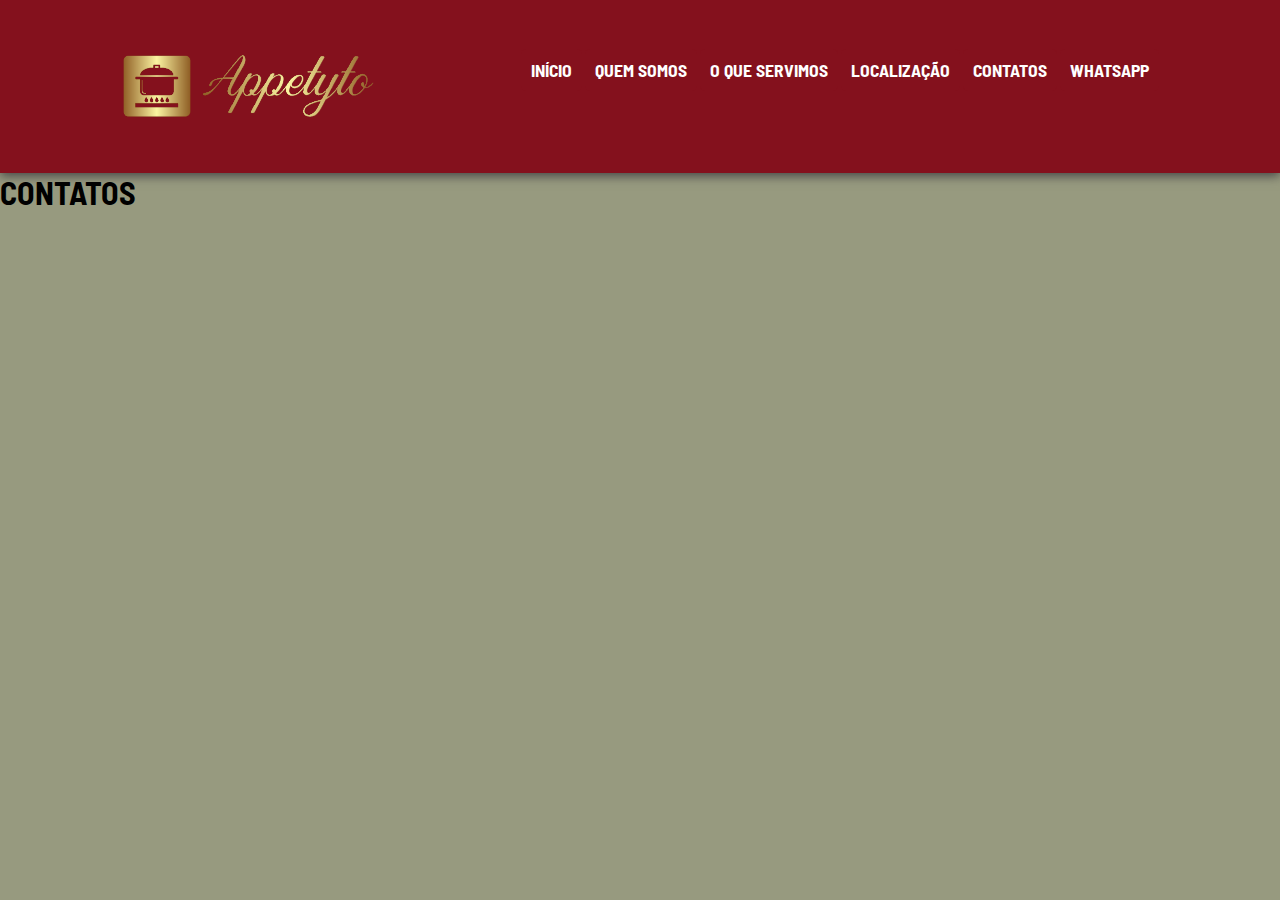
==== contatos.html @ 2e850f3f "a" ====
<!DOCTYPE html>
<html lang="pt-br">
<head>
    <meta charset="UTF-8">
    <meta http-equiv="X-UA-Compatible" content="IE=edge">
    <meta name="viewport" content="width=device-width, initial-scale=1.0">
    <title>Contatos</title>
    <link rel="stylesheet" href="https://fonts.googleapis.com/css2?family=Material+Symbols+Outlined:opsz,wght,FILL,GRAD@20..48,100..700,0..1,-50..200"/>
    <link rel="stylesheet" href="estilos/style.css" media="all">
    <link rel="stylesheet" href="estilos/paisagem.css" media="screen and (orientation: landscape)">
</head>
<body onresize="mudouTamanho()">
    <header>
        <nav id="nav-bar">
            <div class="logo">
                <img src="assets/imagens/logotipo-restaurante.png" alt="Restaurante Appetyto">
            </div>

            <span id="burguer" class="material-symbols-outlined" onclick="clickMenu()">
                menu
            </span>

            <menu id="itens">
                <ul>
                    <li class="nav-item"><a href="index.html">INÍCIO</a></li>
                    <li class="nav-item"><a href="quem-somos.html">QUEM SOMOS</a></li>
                    <li class="nav-item"><a href="#">O QUE SERVIMOS</a></li>
                    <li class="nav-item"><a href="#">LOCALIZAÇÃO</a></li>
                    <li class="nav-item"><a href="contatos.html">CONTATOS</a></li>
                    <li class="nav-item" id="link-whats"><a href="#" target="_blank">WHATSAPP</a></li>
                </ul>
            </menu>
        </nav>
    </header>
    <main>
        <h1>CONTATOS</h1>
    </main>

    <script>
        function mudouTamanho() {
            if (window.innerWidth >= 1000) {
                itens.style.display = 'block'
            } else {
                itens.style.display = 'none'
            }
        }

        function clickMenu() {
            if (itens.style.display == 'block') {
                itens.style.display = 'none'
            } else {
                itens.style.display = 'block'
            }
        }
    </script>
</body>
</html>
---- estilos/style.css ----
@charset "UTF-8";

@import url('https://fonts.googleapis.com/css2?family=Barlow+Semi+Condensed:wght@100&display=swap');

:root {
    --cor0: #d8d6d9;
    --cor1: #979a7f;
    --cor2: #91854b;
    --cor3: #5d521c;
    --cor4: #ff3366;
    --cor5: #84111d;
    --cor6: #1f1919;

}

* {
    font-family: 'Barlow Semi Condensed', sans-serif;
    padding: 0px;
    margin: 0px;
}

body {
    background-color: var(--cor1);
}

header {
    background-color: var(--cor5);
    color: white;
    padding: 10px;
    box-shadow: 0px 3px 10px #464646;
}

.material-symbols-outlined {
    font-variation-settings:
    'FILL' 0,
    'wght' 400,
    'GRAD' 0,
    'opsz' 48
}

span#burguer {
    background-color: var(--cor5);
    color: white;
    display: block;
    font-size: 3em;
    text-align: right;
    padding: 2px;
    border-radius: 5px;
    cursor: pointer;
}

span#burguer:hover {
    color: var(--cor4);
}

menu {
    display: none;
}

menu {
    list-style-type: none;
}

menu > ul > li {
    list-style-type: none;
}

menu > ul > li > a {
    display: block;
    padding: 10px;
    text-decoration: none;
    text-align: center;
    background-color: var(--cor5);
    color: white;
    font-size: 1.1em;
    font-weight: bolder;
    border-radius: 5px;
}

menu > ul > li > a:hover {
    color: var(--cor4);
}












/*
        li#link-whats > a > img {
            margin-right: 15px;
            width: 30px;
            border-radius: 50%;
            box-shadow: 2px 2px 5px rgba(0, 0, 0, 0.400);
            box-sizing: border-box;
        }
*/
---- estilos/paisagem.css ----
@charset "UTF-8";

@media screen and (min-width: 1000px) {

    header {
        padding: 0px;
    }

    nav#nav-bar {
        display: flex;
        justify-content: space-between;
        padding: 1.5rem 6rem;
    }

    span#burguer {
        display: none;
    }


    menu {
        display: block;
        text-align: center;
        text-align: right;
        padding: 25px;
    }

    menu > ul > li {
        display: inline-block;

    }

}
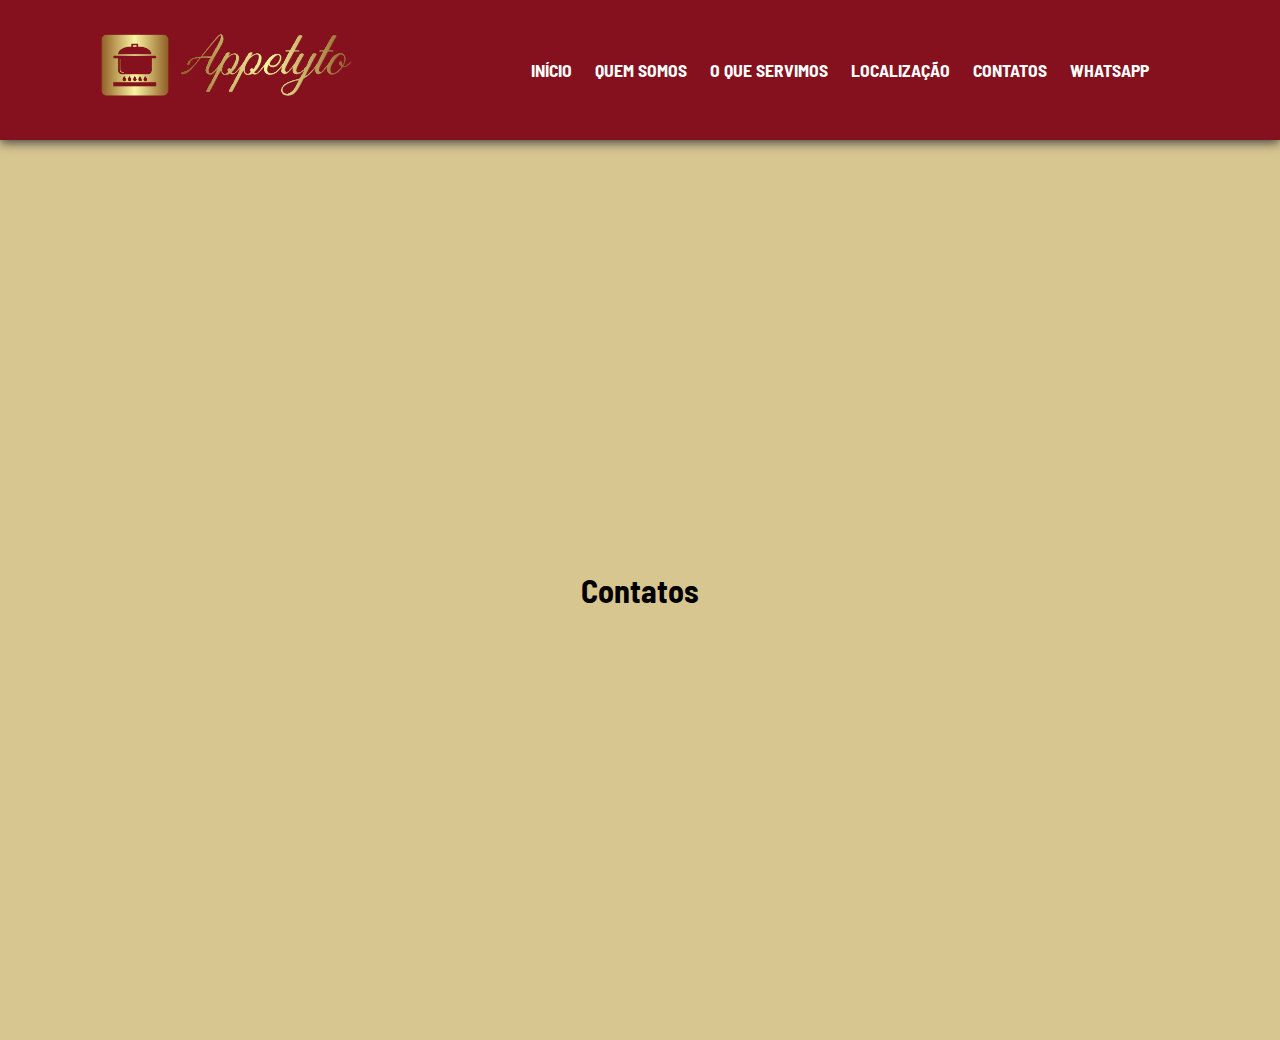
==== commit 83e1f54c: "att" ====
--- a/contatos.html
+++ b/contatos.html
@@ -22,18 +22,18 @@
 
             <menu id="itens">
                 <ul>
-                    <li class="nav-item"><a href="index.html">INÍCIO</a></li>
-                    <li class="nav-item"><a href="quem-somos.html">QUEM SOMOS</a></li>
-                    <li class="nav-item"><a href="#">O QUE SERVIMOS</a></li>
-                    <li class="nav-item"><a href="#">LOCALIZAÇÃO</a></li>
-                    <li class="nav-item"><a href="contatos.html">CONTATOS</a></li>
+                    <li class="nav-item"><a href="index.html" target="_self">INÍCIO</a></li>
+                    <li class="nav-item"><a href="quem-somos.html" target="_self">QUEM SOMOS</a></li>
+                    <li class="nav-item"><a href="oque-servimos.html" target="_self">O QUE SERVIMOS</a></li>
+                    <li class="nav-item"><a href="localização.html" target="_self">LOCALIZAÇÃO</a></li>
+                    <li class="nav-item"><a href="contatos.html" target="_self">CONTATOS</a></li>
                     <li class="nav-item" id="link-whats"><a href="#" target="_blank">WHATSAPP</a></li>
                 </ul>
             </menu>
         </nav>
     </header>
     <main>
-        <h1>CONTATOS</h1>
+        <h1>Contatos</h1>
     </main>
 
     <script>
--- a/estilos/style.css
+++ b/estilos/style.css
@@ -3,14 +3,13 @@
 @import url('https://fonts.googleapis.com/css2?family=Barlow+Semi+Condensed:wght@100&display=swap');
 
 :root {
-    --cor0: #d8d6d9;
-    --cor1: #979a7f;
-    --cor2: #91854b;
-    --cor3: #5d521c;
+    --cor1: #d8c690;
+    --cor2: #CBB26A;
+    --cor3: #be9e44;
     --cor4: #ff3366;
     --cor5: #84111d;
-    --cor6: #1f1919;
-
+    --cor6: #460101;
+    --cor7: #1f1919;
 }
 
 * {
@@ -25,9 +24,13 @@
 
 header {
     background-color: var(--cor5);
-    color: white;
+    color: white;;
     padding: 10px;
     box-shadow: 0px 3px 10px #464646;
+}
+
+img {
+    max-width: 37%;
 }
 
 .material-symbols-outlined {
@@ -42,7 +45,7 @@
     background-color: var(--cor5);
     color: white;
     display: block;
-    font-size: 3em;
+    font-size: 2.5em;
     text-align: right;
     padding: 2px;
     border-radius: 5px;
@@ -81,6 +84,16 @@
     color: var(--cor4);
 }
 
+main {
+    margin: 0px;
+    padding: 0px;
+    width: 100%;
+    height: 100vh;
+    display: flex;
+    justify-content: center;
+    align-items: center;
+}
+
 
 
 
--- a/estilos/paisagem.css
+++ b/estilos/paisagem.css
@@ -1,6 +1,10 @@
 @charset "UTF-8";
 
 @media screen and (min-width: 1000px) {
+
+    body, html {
+        height: 100%;
+    }
 
     header {
         padding: 0px;
@@ -10,6 +14,10 @@
         display: flex;
         justify-content: space-between;
         padding: 1.5rem 6rem;
+    }
+
+    img {
+        min-width: 262px;
     }
 
     span#burguer {
@@ -29,4 +37,71 @@
 
     }
 
+
+                                        /*  SLIDES MENU PRINCIPAL   */
+main > .slider {
+    margin: 0;
+    min-width: 100%;
+    min-height: 100%;
+    overflow: hidden;
+}
+
+.slides {
+    width: 400%;
+    height: 100%;
+    display: flex;
+}
+.slides input {
+    display: none;
+}
+
+.slide {
+    width: 25%;
+    position: relative;
+}
+
+.slide img {
+    width: 800px;
+}
+
+.manual-navigation {
+    position: absolute;
+    width: 800px;
+    margin-top: -40px;
+    display: flex;
+    justify-content: center;
+}
+
+.manual-btn {
+    border: 2px solid white;
+    padding: 5px;
+    border-radius: 10px;
+    cursor: pointer;
+    transition: 1s;
+}
+
+.manual-btn:not(:last-child) {
+    margin-right: 40px;
+}
+
+.manual-btn:hover {
+    background-color: white;
+}
+
+#radio1:checked ~ .first {
+    margin-left: 0;
+}
+
+#radio2:checked ~ .first {
+    margin-left: -25%;
+}
+
+#radio3:checked ~ .first {
+    margin-left: -50%;
+}
+
+#radio4:checked ~ .first {
+    margin-left: -75%;
+}
+
 }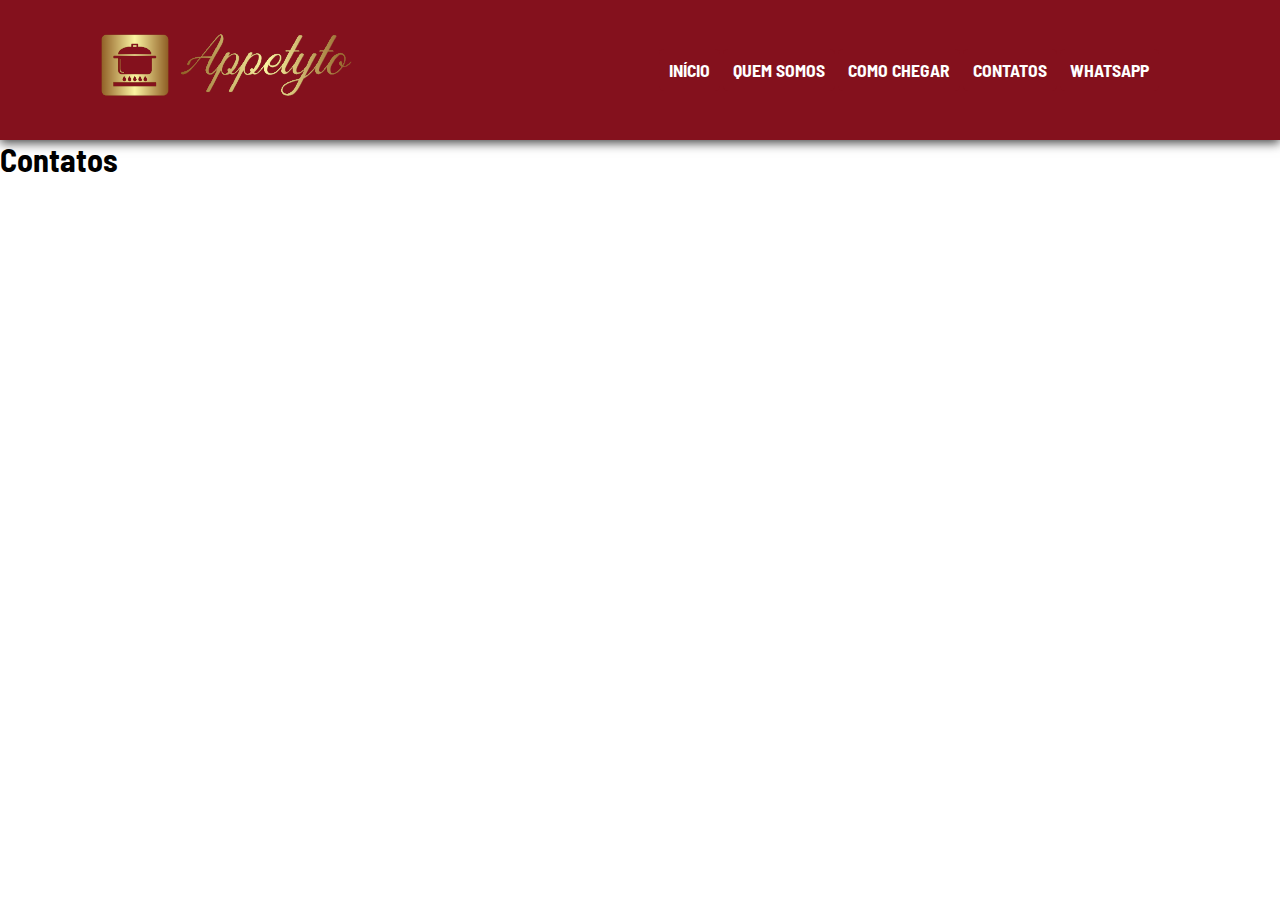
==== commit 96cca33b: "projeto atualizado" ====
--- a/contatos.html
+++ b/contatos.html
@@ -24,8 +24,7 @@
                 <ul>
                     <li class="nav-item"><a href="index.html" target="_self">INÍCIO</a></li>
                     <li class="nav-item"><a href="quem-somos.html" target="_self">QUEM SOMOS</a></li>
-                    <li class="nav-item"><a href="oque-servimos.html" target="_self">O QUE SERVIMOS</a></li>
-                    <li class="nav-item"><a href="localização.html" target="_self">LOCALIZAÇÃO</a></li>
+                    <li class="nav-item"><a href="localização.html" target="_self">COMO CHEGAR</a></li>
                     <li class="nav-item"><a href="contatos.html" target="_self">CONTATOS</a></li>
                     <li class="nav-item" id="link-whats"><a href="#" target="_blank">WHATSAPP</a></li>
                 </ul>
--- a/estilos/style.css
+++ b/estilos/style.css
@@ -1,12 +1,12 @@
 @charset "UTF-8";
 
-@import url('https://fonts.googleapis.com/css2?family=Barlow+Semi+Condensed:wght@100&display=swap');
+@import url('https://fonts.googleapis.com/css2?family=Barlow+Semi+Condensed:wght@100;700;800&display=swap');
 
 :root {
     --cor1: #d8c690;
     --cor2: #CBB26A;
     --cor3: #be9e44;
-    --cor4: #ff3366;
+    --cor4: #cc2952;
     --cor5: #84111d;
     --cor6: #460101;
     --cor7: #1f1919;
@@ -19,7 +19,7 @@
 }
 
 body {
-    background-color: var(--cor1);
+    background-color: white;
 }
 
 header {
@@ -29,7 +29,7 @@
     box-shadow: 0px 3px 10px #464646;
 }
 
-img {
+header img {
     max-width: 37%;
 }
 
@@ -84,6 +84,193 @@
     color: var(--cor4);
 }
 
+footer {
+    display: block;
+    height: 150px;
+    background-color: var(--cor6);
+    color: rgba(255, 255, 255, 0.384);
+}
+
+footer > p {
+    text-align: center;
+    padding-top: 50px;
+    font-size: 1.1em;
+    
+}
+
+footer a {
+    text-decoration: none;
+    font-weight: normal;
+    color: rgba(255, 255, 255, 0.384);
+}
+
+footer a:hover {
+    color: var(--cor4);
+}
+
+
+
+
+    /* QUEM SOMOS */
+section#banner-quem-somos {
+    display: block;
+    padding-top: 0px;
+    padding-bottom: 0px;
+    height: 300px;
+    
+
+    background: url(../assets/imagens/quemsomos.jpg);
+    background-position: left center;
+    background-size: cover;
+}   
+
+
+div#quem-somos1 {
+    margin: auto;
+}
+    
+    
+div#quem-somos1 > h1 {
+    display: block;
+    font-size: 1.7em;
+    margin-top: 0px;
+    background-color: var(--cor1);
+    color: var(--cor4);
+    text-align: center;
+    padding: 25px;
+}
+
+div#quem-somos1 > p {
+    max-width: 650px;
+    font-size: 1.3em;
+    line-height: 1.3;
+    text-indent: 30px;
+    color: var(--cor7);
+    text-align: justify;
+    padding: 28px;
+    margin: auto;  
+}
+
+section#pratoqs {
+    display: block;
+    background-color: var(--cor5);
+}
+
+section#pratoqs img#p1 {
+    display: block;
+    margin: auto;
+    max-width: 86vw;
+    padding-top: 30px;
+    padding-bottom: 30px;
+   
+}
+
+section#pratoqs img#p2 {
+    display: block;
+    margin: auto;
+    max-width: 86vw;
+    padding-bottom: 30px;
+}
+
+section#pratoqs img#p3 {
+    display: block;
+    margin: auto;
+    max-width: 86vw;
+    padding-bottom: 30px;
+}
+
+div#quem-somos2 {
+    margin: auto;
+    margin-bottom: 80px;
+}
+
+div#quem-somos2 > p {
+    max-width: 650px;
+    font-size: 1.3em;
+    line-height: 1.3;
+    text-indent: 30px;
+    color: var(--cor7);
+    text-align: justify;
+    padding: 28px;
+    margin: auto;  
+}
+
+    /* COMO CHEGAR */
+div#localizacao1 {
+    margin: auto;
+}
+
+div#localizacao1 h1 {
+    display: block;
+    font-size: 1.7em;
+    margin-top: 0px;
+    background-color: var(--cor1);
+    color: var(--cor4);
+    text-align: center;
+    padding: 25px;
+}
+
+div#localizacao1 > p {
+    max-width: 650px;
+    font-size: 1.3em;
+    line-height: 1.3;
+    text-indent: 30px;
+    color: var(--cor7);
+    text-align: justify;
+    margin: 28px 28px 0px 28px;
+      
+}
+
+div#localizacao1 a {
+    text-decoration: none;
+    font-weight: ;
+}
+
+div#localizacao2 > p {
+    display: block;
+    max-width: 650px;
+    font-size: 1.3em;
+    line-height: 1.3;
+    text-indent: 30px;
+    color: var(--cor7);
+    text-align: justify;
+    margin: 10px 28px 30px 28px;  
+}
+
+iframe {
+    display: block;
+    border-radius: 15px;
+    margin: auto;
+    padding-bottom: 40px;
+    height: 300px;
+}
+
+
+
+
+
+
+
+
+
+
+
+
+
+
+
+
+
+
+
+
+
+
+
+
+
+
+/* MAIN CONFIGURAÇÃO INICIAL
 main {
     margin: 0px;
     padding: 0px;
@@ -93,9 +280,7 @@
     justify-content: center;
     align-items: center;
 }
-
-
-
+*/
 
 
 
--- a/estilos/paisagem.css
+++ b/estilos/paisagem.css
@@ -1,11 +1,6 @@
 @charset "UTF-8";
 
 @media screen and (min-width: 1000px) {
-
-    body, html {
-        height: 100%;
-    }
-
     header {
         padding: 0px;
     }
@@ -37,71 +32,24 @@
 
     }
 
+    main {
+        max-height: 406px;
+    }
 
-                                        /*  SLIDES MENU PRINCIPAL   */
-main > .slider {
-    margin: 0;
-    min-width: 100%;
-    min-height: 100%;
-    overflow: hidden;
+
 }
 
-.slides {
-    width: 400%;
-    height: 100%;
-    display: flex;
-}
-.slides input {
-    display: none;
-}
 
-.slide {
-    width: 25%;
-    position: relative;
-}
-
-.slide img {
-    width: 800px;
-}
-
-.manual-navigation {
-    position: absolute;
-    width: 800px;
-    margin-top: -40px;
-    display: flex;
-    justify-content: center;
-}
-
-.manual-btn {
-    border: 2px solid white;
-    padding: 5px;
-    border-radius: 10px;
-    cursor: pointer;
-    transition: 1s;
-}
-
-.manual-btn:not(:last-child) {
-    margin-right: 40px;
-}
-
-.manual-btn:hover {
-    background-color: white;
-}
-
-#radio1:checked ~ .first {
-    margin-left: 0;
-}
-
-#radio2:checked ~ .first {
-    margin-left: -25%;
-}
-
-#radio3:checked ~ .first {
-    margin-left: -50%;
-}
-
-#radio4:checked ~ .first {
-    margin-left: -75%;
-}
-
-}+    /*QUEM SOMOS*/
+    section#banner-quem-somos {
+        padding-top: 0px;
+        padding-bottom: 0px;
+        height: 300px;
+        width: 100vw;
+    
+        background: url(../assets/imagens/quemsomosg.jpg);
+        background-position: left center;
+        background-size: cover;
+        
+        
+    }  